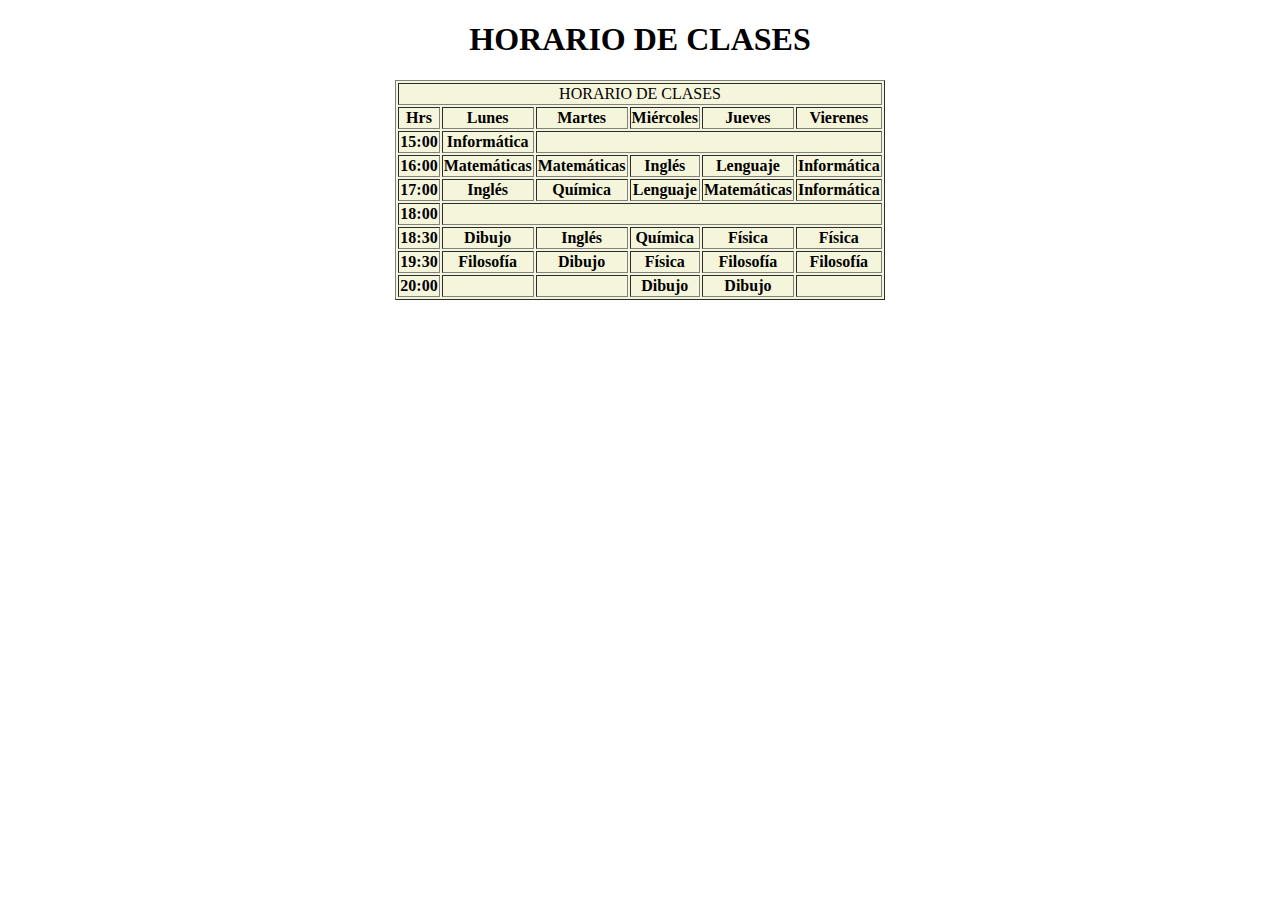
==== horario.html @ b4801f6b "horario-creado" ====
<!DOCTYPE html>
<html lang="en">
<head>
    <meta charset="UTF-8">
    <meta name="viewport" content="width=device-width, initial-scale=1.0">
    <title>Document</title>
</head>
<body>

    <h1 align="center">HORARIO DE CLASES</h1>

      <!--Horario de clases-->
      <table border="1px solid black" align="center" bgcolor="beige" >

        <tr><td colspan="12" align="center">HORARIO DE CLASES</td></tr>

        <tr>
            <th>Hrs</th>
            <th>Lunes</th>
            <th>Martes</th>
            <th>Miércoles</th>
            <th>Jueves</th>
            <th>Vierenes</th>

        </tr>

        <tr>
            <th>15:00</th>
            <th>Informática</th>
            <th colspan="10"></th>

        </tr>

        <tr>
            <th>16:00</th>
            <th>Matemáticas</th>
            <th>Matemáticas</th>
            <th>Inglés</th>
            <th>Lenguaje</th>
            <th>Informática</th>


        </tr>

        <tr>
           <th>17:00</th>
           <th>Inglés</th>
           <th>Química</th>
           <th>Lenguaje</th>
           <th>Matemáticas</th>
           <th>Informática</th>

        </tr>
        <tr>
            <th>18:00</th>
            <th colspan="11"></th>

        </tr>

        <tr>
            <th>18:30</th>
            <th>Dibujo</th>
            <th>Inglés</th>
            <th>Química</th>
            <th>Física</th>
            <th>Física</th>
        </tr>

        <tr>
            <th>19:30</th>
            <th>Filosofía</th>
            <th>Dibujo</th>
            <th>Física</th>
            <th>Filosofía</th>
            <th>Filosofía</th>

        </tr>

        <tr>
            <th>20:00</th>
            <th></th>
            <th></th>
            <th>Dibujo</th>
            <th>Dibujo</th>
            <th></th>
        </tr>

    </table>

    
</body>
</html>
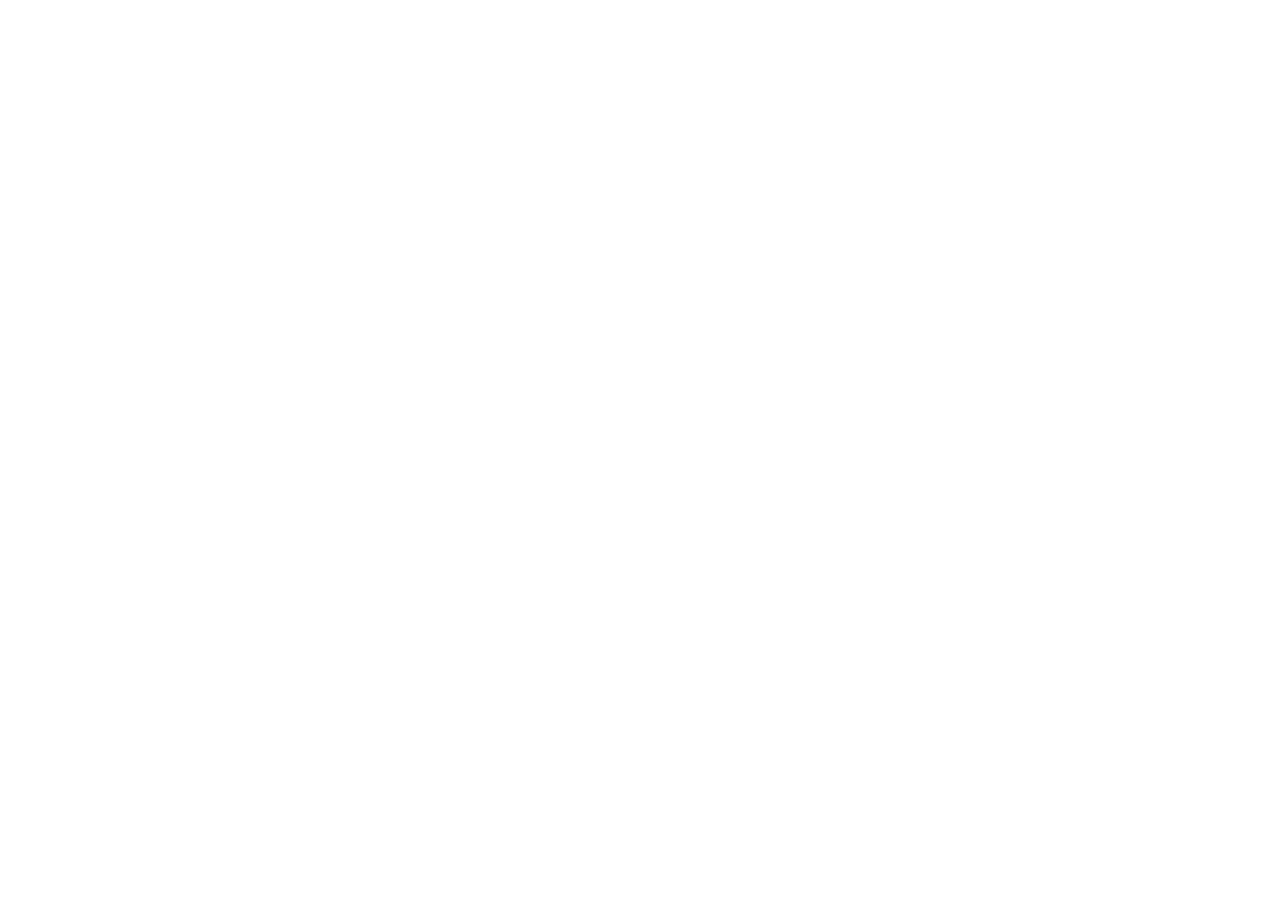
==== commit 4d5376de: "todo-listo" ====
--- a/horario.html
+++ b/horario.html
@@ -7,85 +7,6 @@
 </head>
 <body>
 
-    <h1 align="center">HORARIO DE CLASES</h1>
-
-      <!--Horario de clases-->
-      <table border="1px solid black" align="center" bgcolor="beige" >
-
-        <tr><td colspan="12" align="center">HORARIO DE CLASES</td></tr>
-
-        <tr>
-            <th>Hrs</th>
-            <th>Lunes</th>
-            <th>Martes</th>
-            <th>Miércoles</th>
-            <th>Jueves</th>
-            <th>Vierenes</th>
-
-        </tr>
-
-        <tr>
-            <th>15:00</th>
-            <th>Informática</th>
-            <th colspan="10"></th>
-
-        </tr>
-
-        <tr>
-            <th>16:00</th>
-            <th>Matemáticas</th>
-            <th>Matemáticas</th>
-            <th>Inglés</th>
-            <th>Lenguaje</th>
-            <th>Informática</th>
-
-
-        </tr>
-
-        <tr>
-           <th>17:00</th>
-           <th>Inglés</th>
-           <th>Química</th>
-           <th>Lenguaje</th>
-           <th>Matemáticas</th>
-           <th>Informática</th>
-
-        </tr>
-        <tr>
-            <th>18:00</th>
-            <th colspan="11"></th>
-
-        </tr>
-
-        <tr>
-            <th>18:30</th>
-            <th>Dibujo</th>
-            <th>Inglés</th>
-            <th>Química</th>
-            <th>Física</th>
-            <th>Física</th>
-        </tr>
-
-        <tr>
-            <th>19:30</th>
-            <th>Filosofía</th>
-            <th>Dibujo</th>
-            <th>Física</th>
-            <th>Filosofía</th>
-            <th>Filosofía</th>
-
-        </tr>
-
-        <tr>
-            <th>20:00</th>
-            <th></th>
-            <th></th>
-            <th>Dibujo</th>
-            <th>Dibujo</th>
-            <th></th>
-        </tr>
-
-    </table>
 
     
 </body>
